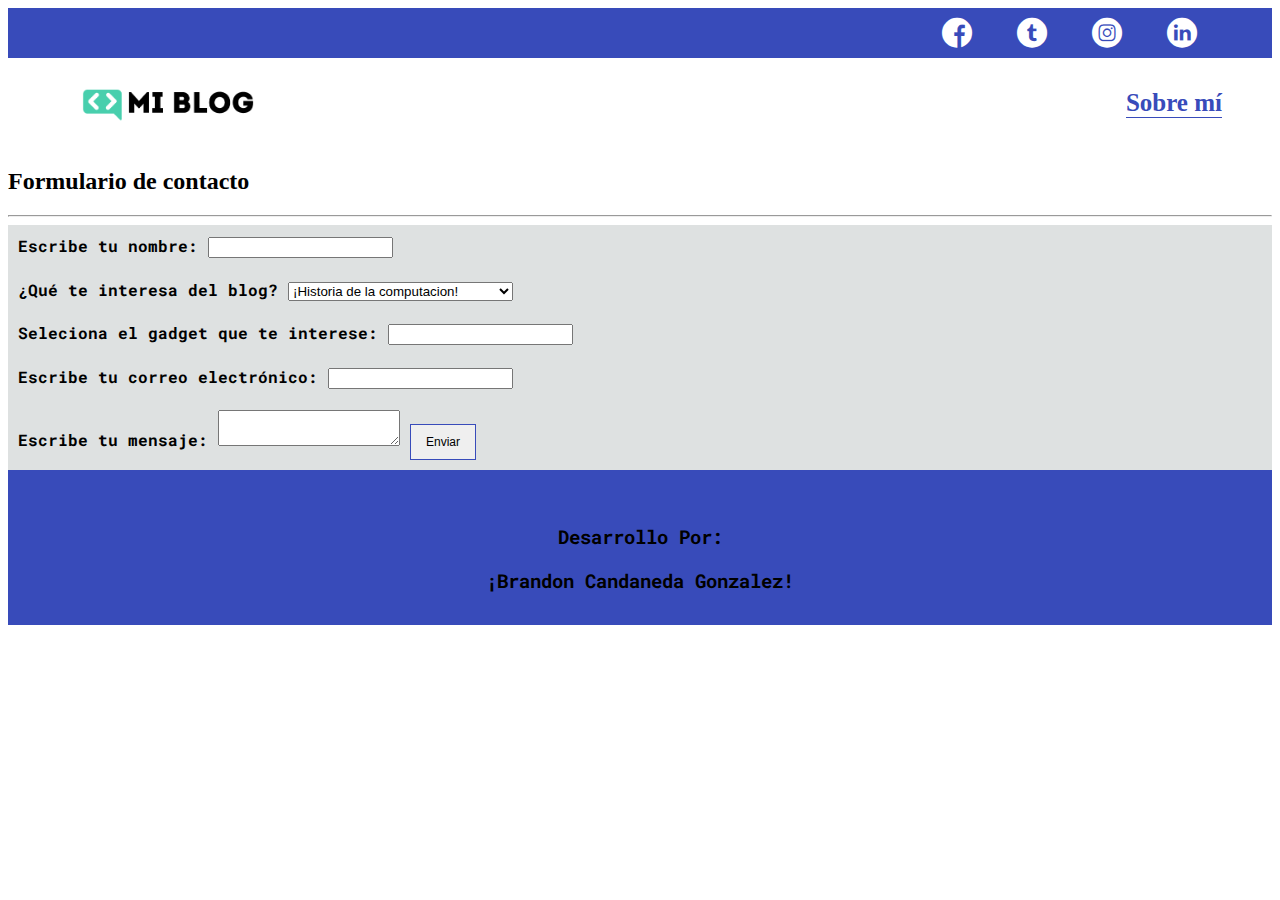
==== Ejercicio 2.0/Ejercicio 2/pages/contacto.html @ 72ac483e "Add files via upload" ====
<!DOCTYPE html>
<html lang="en">
<head>
    <meta charset="UTF-8">
    <meta name="viewport" content="width=device-width, initial-scale=1.0">
    <title> Contáctame</title>
    <link rel="stylesheet" type="text/css" href="../styles/main.css">
    <link rel="stylesheet" type="text/css" href="../styles/font/font/flaticon.css">
    
</head>
<body>
    <header>
        <section class="header-icons-container">
            <!-- Línea azul con iconos a redes sociales  -->
            <div class="icons">
                <a href="/"><span class="flaticon-001-facebook"></span></a>
                <a href="/"><span class="flaticon-002-twitter"></span></a>
                <a href="/"><span class="flaticon-011-instagram"></span></a>
                <a href="/"><span class="flaticon-010-linkedin"></span></a>
                <a href="/"><span class="flaticon-002-youtube"></span></a>
            </div>
        </section>
        <nav>
            <!-- Línea Blanca con acceso al blog y pagina sobre mí -->
            <section class="logo-container">
                <a href="index.html"><img src="../assets/img/Logo-negro.png" alt="Logotipo del blog" ></a>
            </section>
            <section class="profile-link">
                <a href="../pages/aboutme.html">Sobre mí</a>
            </section>
        </nav>
    </header>
    <main>
        <h2>Formulario de contacto</h2>
        <hr>
        <form action="/" method="" autocomplete="on">
            <label for="nombre">Escribe tu nombre: </label>
            <input type="text" id="nombre" name="nombre"  autocomplete="on" required>
            <br><br>
            <!-- creacion  de una lista deesplegable -->
             <label for="intereses">¿Qué te interesa del blog?</label>
            <select name="interes" id="">interes
                <option value="historia">¡Historia de la computacion!</option>
                <option value="noticias">¡Últimas noticias!</option>
                <option value="Gadgets"> ¡Reseñas de los mejores gadgets!</option>
            </select>
            <br><br>
            <!-- Otra forma de crear una lista -->
             <label for="Seleciona">Seleciona el gadget que te interese:</label>
             <input list="gadgets">
             <datalist id="gadgets">
                <option value="smartwach">Smartwach</option>
                <option value="Weareables">Dispositivos vestibles</option>
                <option value="Gafas">Gafas de realidad aumentada</option>
             </datalist>
             <br><br>
            <label for="email">Escribe tu correo electrónico:</label>
            <input type="mail" id="mail" name="mail" autocomplete="on" required>
            <br><br>
            <label for="mensaje">Escribe tu mensaje: </label>
            <textarea name="mensaje" id="mensaje"></textarea>
            <button class="blog-button"  type="submit">
                Enviar
            </button>
        </form>
    </main>
    <main class="main">
    </main>
    <footer>
        <p>Desarrollo Por:</p>
        <p>¡Brandon Candaneda Gonzalez!</p>
    </footer>
</body>
</html>
---- Ejercicio 2.0/Ejercicio 2/styles/main.css ----
@import url(
    'https://fonts.googleapis.com/css2?family=Oswald&family=Pacifico&family=Poetsen+One&family=Roboto+Mono:ital,wght@0,100..700;1,100..700&family=Roboto+Slab:wght@100..900&display=swap'
);

:root {
    --color-primary: #384bba;
    --color-light: #175b9b;
    --color-black: #000000;
    --color-white: #ffffff;
    --color-gray:#011b1921;
    --font-medium: 1.4rem;
    --font-large: 1.6rem;
}

body {
    /*position: fixed;*/
    top: 0;
    left: 0;
    right: 0;
    bottom: 0;
}

a {
    text-decoration: none;
    color: var(--color-light);
}

header{
    width: 100%;
    height: 140px;
    display: grid;
    grid-template-rows: 1fr 1fr;
}

.header-icons-container {
    width: 100%;
    height: 50px;
    display: grid;
    background-color: var(--color-primary);
}
.header-icons-container .icons {
    width: 300px;
    height: auto;
    display: flex;
    align-items: center;
    justify-content: space-between;
    justify-self: end;
    margin-right: 50px;
}

header .icons span {
    color: var(--color-white);
}

nav {
    display: grid;
    grid-template-columns: 1fr 1fr;
    height: 90px;
}

nav .logo-container {
    margin-left: 50px;
}

nav .logo-container img{
    width: 220px;
    margin-top: 10px;
}

nav .profile-link{
    display: flex;
    align-items: center;
    justify-content: flex-end;
    margin-right: 50px;
}

nav .profile-link a {
    color: var(--color-primary);
    border-bottom: 1px solid var(--color-primary);
    font-weight: bold;
    font-size: 25px;
}

.main{
    display: grid;
    grid-template-columns: 1fr 4fr 1fr;
    height: 100%;
    background-image: url(../assets/img/post-1.png);
    background-position: center;
    background-repeat: no-repeat;
    background-size: cover;
}

.main section{
    display: grid;
    grid-column: 2;
    justify-items: right;
    height: 350px;
    margin-top: 80px;
}

.main-text {
    font-family: 'Roboto mono', monospace;
    font-size: 40px;
    font-weight: 700px;
    letter-spacing: 10px;
    color:aliceblue;
    text-align: center;
}

.main-button {
    width: 110px;
    height: 50px;
    background: var(--color-primary);
    display: grid;
    align-items: center;
}

.main-button a {
    font-weight: 700px;
    font-size: 18px;
    color: var(--color-white);
    box-shadow: -11px 13px -12px rgba(0, 0, 0, 1);

}

.main-button a button:hover {
background-color: var(--color-white);
transform: scale(1.1);
}

.blog-main {
    display: grid;
}

.blog-news-container {
    display: grid;
    background-color: #c5c7ca;
    padding: 0 50px 40px;
}

.blog-main-new {
    display: grid;
    grid-template-columns: 2fr 1fr;
    grid-template-rows: 2fr;
}

.blog-news-img-container {
    grid-column: 1;
}

.blog-news-img-container img {
    width: 85%;
}

.blog-news-info-container {
    grid-column: 2;
}

.blog-news.info-container p {
    margin-bottom: 35px;
}

.blog-posts-container p{
    margin-bottom: 35px;
}

.blog-button {
    border: 1px solid var(--color-primary);
    padding: 10px 15px;
    font-size: 12px;
    color: var(--color-black);
}
.blog-button:hover {
    border: 1px solid var(--color-white);
    color: var(--color-white);
    background-color: var(--color-primary);
}
.blog-posts-container .post-container{
    display: inline-block;
    padding-left: 10px;
    max-width: 30%;
    margin-bottom: 50px;
}
.blog-posts-container .post-container img{
    width: 50%;
}
.blog-posts-container .post-container p{
    font-family: 'Roboto mono', monospace;
    margin-bottom: 35px;
}
.blog-posts-container .post-container p:nth-child(2){
    font-weight: bold;
    color: var(--color-primary);
    font-size: larger;
}
footer{
    width: 100%;
    height: 120px;
    background-color: var(--color-primary);
    border-top: 35px solid var(--color-primary);
    text-align: center;
}
footer p{
    font-family: 'Roboto mono', monospace;
    font-size: larger;
    font-weight: bold;
    color:var(--color-white)
    margin-top 30px;
}
.contact-main-container {
    width: 100%;
    background-color: var(--color-contact2);
    text-align: center;
    padding-bottom: 50px;
    font-family: 'Roboto mono', monospace;
}

.contact-main-container div {
    display: inline-block;
    width: 49.5%;
    background-color: var(--color-contact2);
    font-family: 'Roboto mono', monospace;
}

.contact-main-container div a {
    border-bottom: 1px solid var(--color-black);
    padding-bottom: 5px;
    font-family: 'Roboto mono', monospace;
}

.contact-main-container .contact-left, .contact-right {
    text-align: initial;
    margin-top: 85px;
    font-family: 'Roboto mono', monospace;
    box-sizing: border-box;
    margin: 0;
}

.contact-main-container img {
    width: 100px;
}

.profile-main-container {
    padding: 70px 40px;
    background-color: var(--color-black);
    margin-bottom: 50px;
    font-family: 'Roboto mono', monospace;
}

.profile-main-container img {
    width: 200px;
    margin-right: 30px;
}

.profile-main-container .profile-container {
    display: flex;
}

.profile-main-projects {
    padding: 0 50px 40px;
}

.profile-main-projects h3 {
    border-bottom: 1px solid var(--color-gray);
    padding-bottom: 35px;
    text-align: center;
    font-family: 'Roboto mono', monospace;
}

.projects-main-container {
    display: grid;
    grid-template-columns: 1fr 1fr 1fr;
}

.project-container {
    padding: 0 5px;
    font-family: 'Roboto mono', monospace;
}

.footer-contact{
    display: inline-block;
    height: 200px;
    width: 200px;
}
.footer-contact img{
    max-width: 30%;
}
.aboutme-footer{
    height: 500px;

}

form{
    padding: 10px;
    font-family: 'Roboto mono', monospace;
    background-color:var(--color-gray) ;
}

label {
    font-weight: bold;
}
.fcontact{
    border: 1px solid var(--color-black);
    border-radius: 10px;

}
---- Ejercicio 2.0/Ejercicio 2/styles/font/font/flaticon.css ----
/*
  	Flaticon icon font: Flaticon
  	Creation date: 20/12/2018 09:27
  	*/

@font-face {
  font-family: "Flaticon";
  src: url("./Flaticon.eot");
  src: url("./Flaticon.eot?#iefix") format("embedded-opentype"),
       url("./Flaticon.woff") format("woff"),
       url("./Flaticon.ttf") format("truetype"),
       url("./Flaticon.svg#Flaticon") format("svg");
  font-weight: normal;
  font-style: normal;
}

@media screen and (-webkit-min-device-pixel-ratio:0) {
  @font-face {
    font-family: "Flaticon";
    src: url("./Flaticon.svg#Flaticon") format("svg");
  }
}

[class^="flaticon-"]:before, [class*=" flaticon-"]:before,
[class^="flaticon-"]:after, [class*=" flaticon-"]:after {   
  font-family: Flaticon;
        font-size: 30px;
font-style: normal;
margin-left: 20px;
}

.flaticon-001-facebook:before { content: "\f100"; }
.flaticon-002-twitter:before { content: "\f101"; }
.flaticon-003-whatsapp:before { content: "\f102"; }
.flaticon-004-groupme:before { content: "\f103"; }
.flaticon-005-kik:before { content: "\f104"; }
.flaticon-006-skype:before { content: "\f105"; }
.flaticon-007-periscope:before { content: "\f106"; }
.flaticon-008-youtube:before { content: "\f107"; }
.flaticon-009-itunes:before { content: "\f108"; }
.flaticon-010-linkedin:before { content: "\f109"; }
.flaticon-011-instagram:before { content: "\f10a"; }
.flaticon-012-messenger:before { content: "\f10b"; }
.flaticon-013-twitter-1:before { content: "\f10c"; }
.flaticon-014-snapchat:before { content: "\f10d"; }
.flaticon-015-reddit:before { content: "\f10e"; }
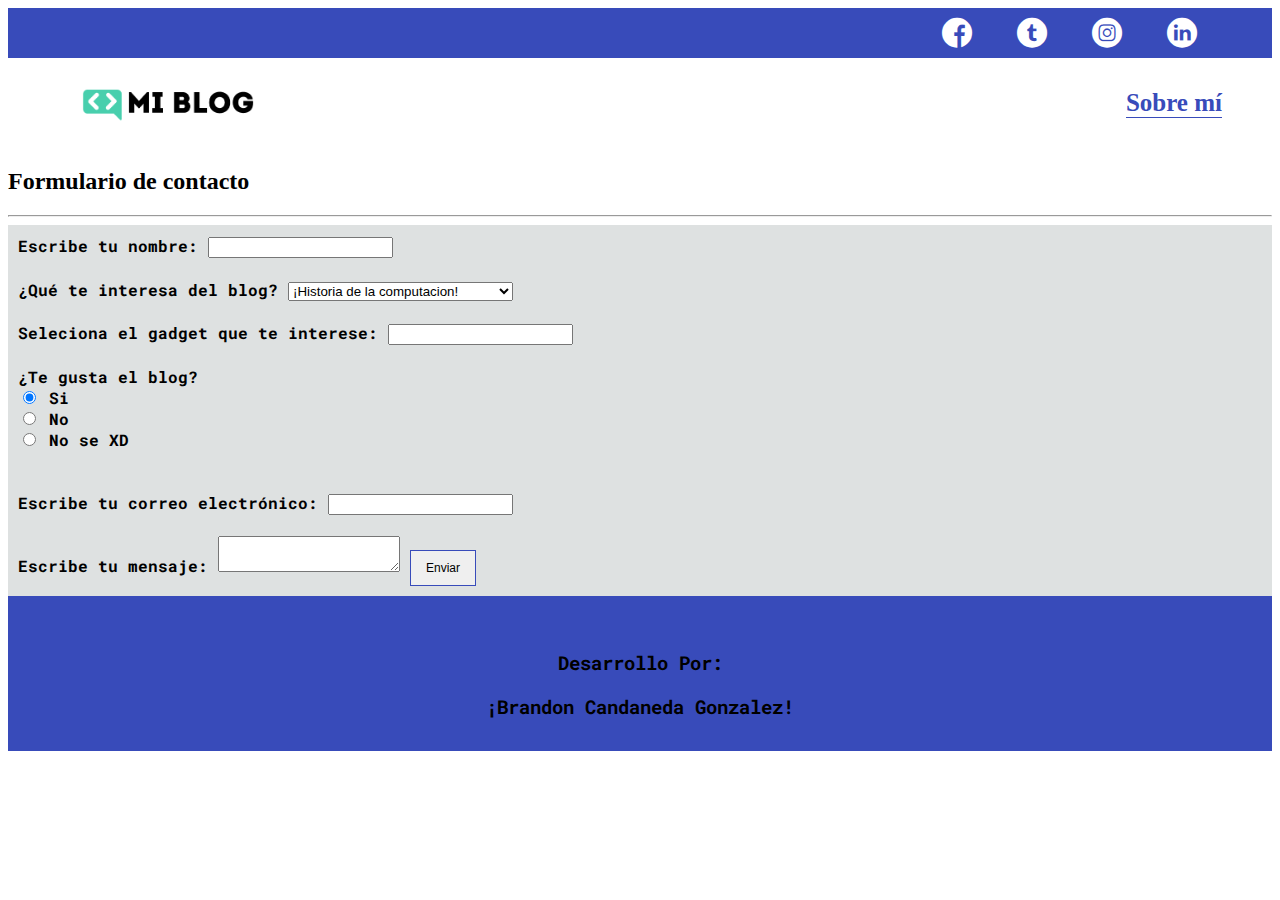
==== commit bc9ab8f1: "Add files via upload" ====
--- a/Ejercicio 2.0/Ejercicio 2/pages/contacto.html
+++ b/Ejercicio 2.0/Ejercicio 2/pages/contacto.html
@@ -54,6 +54,20 @@
                 <option value="Gafas">Gafas de realidad aumentada</option>
              </datalist>
              <br><br>
+            <!-- Botones de opciono radio de boton -->
+            <label for="¿Te gusta este blog?">¿Te gusta el blog?</label>
+            <br>
+            <input type="radio" name="gusto1" id="si" value="SÍ" checked>
+            <label for="si">Si</label>
+            <br>
+            <input type="radio" name="gusto2" id="no" value="no">
+            <label for="no">No</label>
+            <br>
+            <input type="radio" name="gusto" id="si" value="no_se">
+            <label for="No_se">No se XD</label>
+            <br>
+            <br><br>
+
             <label for="email">Escribe tu correo electrónico:</label>
             <input type="mail" id="mail" name="mail" autocomplete="on" required>
             <br><br>
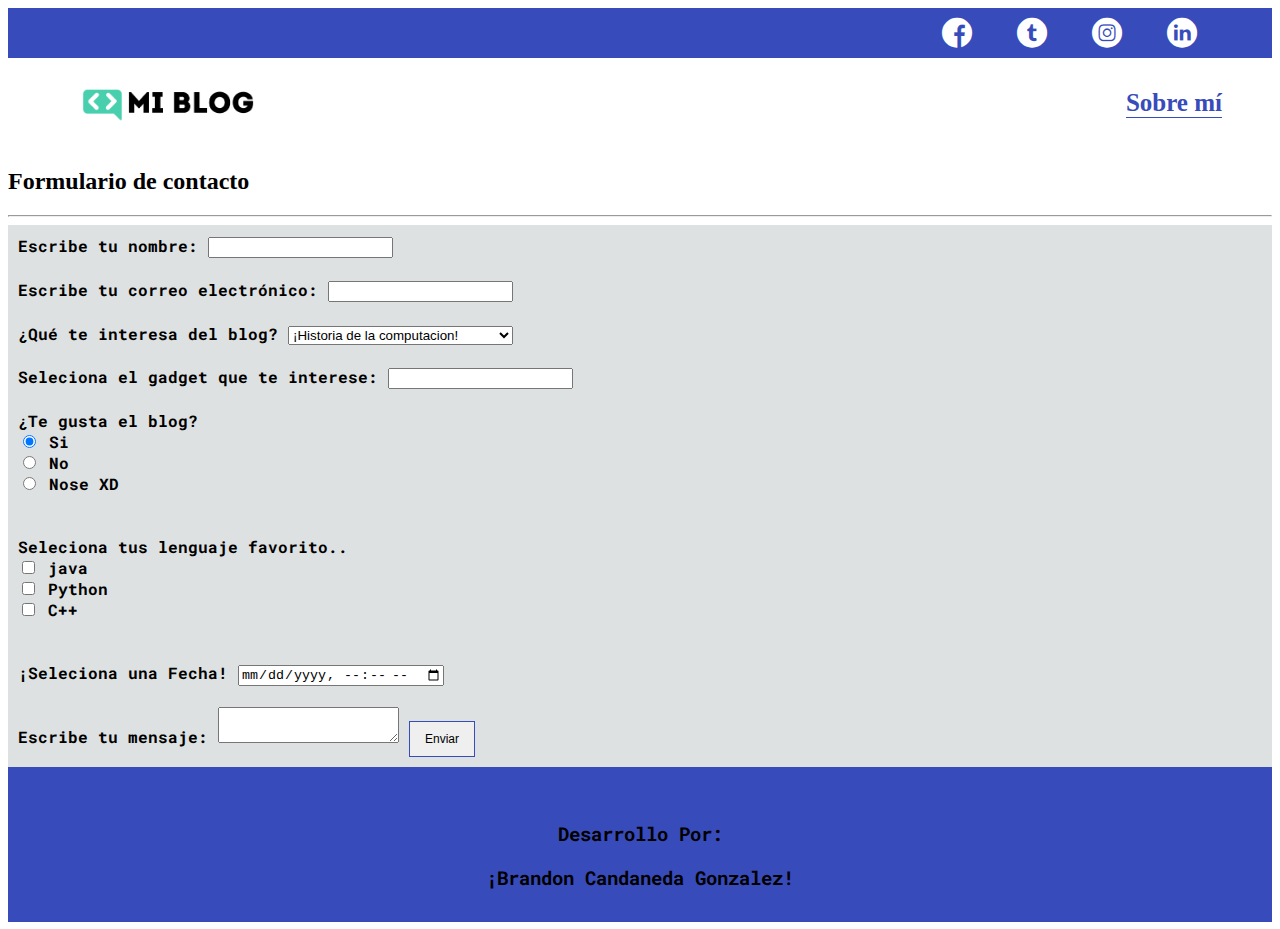
==== commit 6f3e8f17: "Add files via upload" ====
--- a/Ejercicio 2.0/Ejercicio 2/pages/contacto.html
+++ b/Ejercicio 2.0/Ejercicio 2/pages/contacto.html
@@ -37,6 +37,9 @@
             <label for="nombre">Escribe tu nombre: </label>
             <input type="text" id="nombre" name="nombre"  autocomplete="on" required>
             <br><br>
+            <label for="email">Escribe tu correo electrónico:</label>
+            <input type="mail" id="mail" name="mail" autocomplete="on" required>
+            <br><br>
             <!-- creacion  de una lista deesplegable -->
              <label for="intereses">¿Qué te interesa del blog?</label>
             <select name="interes" id="">interes
@@ -64,13 +67,22 @@
             <label for="no">No</label>
             <br>
             <input type="radio" name="gusto" id="si" value="no_se">
-            <label for="No_se">No se XD</label>
+            <label for="No_se">Nose XD</label>
             <br>
             <br><br>
+            <!-- Casilla de verificaion o check box -->
+             <label for="lenguaje">Seleciona tus lenguaje favorito..</label><br>
+             <input type="checkbox" id="leng1" value="java">
+             <label for="leng1">java</label><br>
+             <input type="checkbox" id="leng2" value="java">
+             <label for="leng">Python</label><br>
+             <input type="checkbox" id="leng3" value="java">
+             <label for="leng">C++</label><br>
+             <br><br>
+             <label for="calendario">¡Seleciona una Fecha!</label>
+             <input type="datetime-local" name="calendario" id="calendario">
+             <br><br>
 
-            <label for="email">Escribe tu correo electrónico:</label>
-            <input type="mail" id="mail" name="mail" autocomplete="on" required>
-            <br><br>
             <label for="mensaje">Escribe tu mensaje: </label>
             <textarea name="mensaje" id="mensaje"></textarea>
             <button class="blog-button"  type="submit">
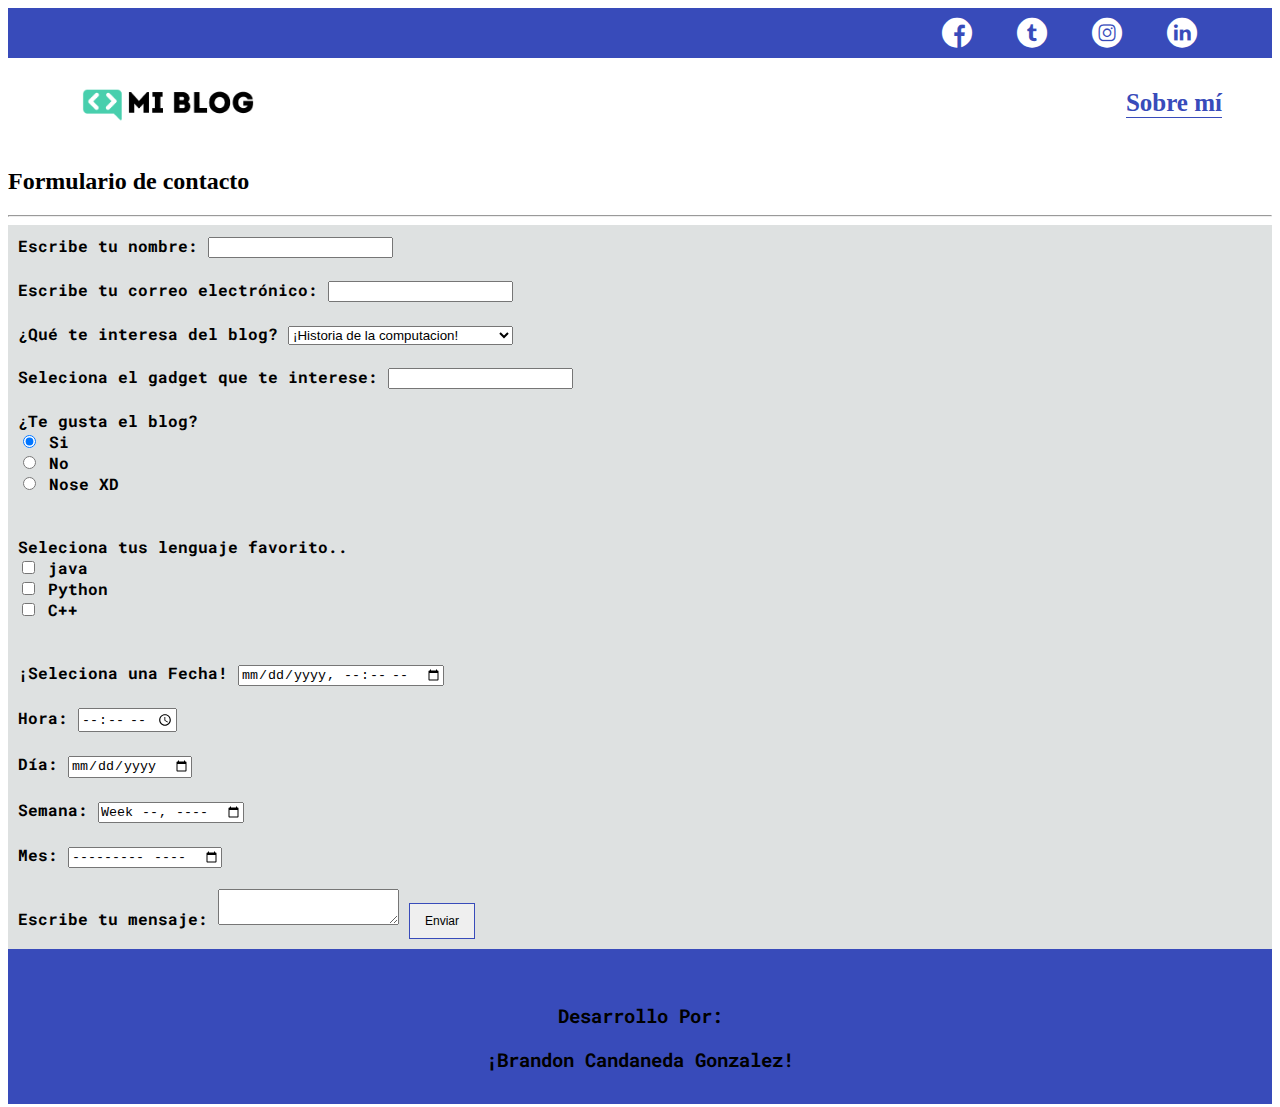
==== commit c1dcfad7: "Add files via upload" ====
--- a/Ejercicio 2.0/Ejercicio 2/pages/contacto.html
+++ b/Ejercicio 2.0/Ejercicio 2/pages/contacto.html
@@ -6,7 +6,6 @@
     <title> Contáctame</title>
     <link rel="stylesheet" type="text/css" href="../styles/main.css">
     <link rel="stylesheet" type="text/css" href="../styles/font/font/flaticon.css">
-    
 </head>
 <body>
     <header>
@@ -41,7 +40,7 @@
             <input type="mail" id="mail" name="mail" autocomplete="on" required>
             <br><br>
             <!-- creacion  de una lista deesplegable -->
-             <label for="intereses">¿Qué te interesa del blog?</label>
+            <label for="intereses">¿Qué te interesa del blog?</label>
             <select name="interes" id="">interes
                 <option value="historia">¡Historia de la computacion!</option>
                 <option value="noticias">¡Últimas noticias!</option>
@@ -49,14 +48,14 @@
             </select>
             <br><br>
             <!-- Otra forma de crear una lista -->
-             <label for="Seleciona">Seleciona el gadget que te interese:</label>
-             <input list="gadgets">
-             <datalist id="gadgets">
+            <label for="Seleciona">Seleciona el gadget que te interese:</label>
+            <input list="gadgets">
+            <datalist id="gadgets">
                 <option value="smartwach">Smartwach</option>
                 <option value="Weareables">Dispositivos vestibles</option>
                 <option value="Gafas">Gafas de realidad aumentada</option>
-             </datalist>
-             <br><br>
+            </datalist>
+            <br><br>
             <!-- Botones de opciono radio de boton -->
             <label for="¿Te gusta este blog?">¿Te gusta el blog?</label>
             <br>
@@ -71,17 +70,39 @@
             <br>
             <br><br>
             <!-- Casilla de verificaion o check box -->
-             <label for="lenguaje">Seleciona tus lenguaje favorito..</label><br>
-             <input type="checkbox" id="leng1" value="java">
-             <label for="leng1">java</label><br>
-             <input type="checkbox" id="leng2" value="java">
-             <label for="leng">Python</label><br>
-             <input type="checkbox" id="leng3" value="java">
-             <label for="leng">C++</label><br>
-             <br><br>
-             <label for="calendario">¡Seleciona una Fecha!</label>
-             <input type="datetime-local" name="calendario" id="calendario">
-             <br><br>
+            <label for="lenguaje">Seleciona tus lenguaje favorito..</label><br>
+            <input type="checkbox" id="leng1" value="java">
+            <label for="leng1">java</label><br>
+            <input type="checkbox" id="leng2" value="java">
+            <label for="leng">Python</label><br>
+            <input type="checkbox" id="leng3" value="java">
+            <label for="leng">C++</label><br>
+            <br><br>
+            <label for="calendario">¡Seleciona una Fecha!</label>
+            <input type="datetime-local" name="calendario" id="calendario">
+            <br><br>
+
+            <!-- Otro tipo de calendario:Para mostrar unicamente hora -->
+            <label for="hora">Hora:</label>
+            <input type="time" name="hora" id="hora">
+            <br><br>
+            <!-- Otro tipo de calendario:Para mostrar unicamente dia -->
+            <label for="dia">Día:</label>
+            <input type="date" name="fecha" id="fecha">
+            <br><br>
+            <!-- Otro tipo de calendario:Para mostrar unicamente para semana -->
+            <label for="semna">Semana:</label>
+            <input type="week" name="Semana" id="semana">
+            <br><br>
+            <!-- Otro tipo de calendario:Para mostrar unicamente para mes-->
+            <label for="Mes">Mes:</label>
+            <input type="month" name="mes" id="mes">
+            <br><br>
+
+
+
+
+
 
             <label for="mensaje">Escribe tu mensaje: </label>
             <textarea name="mensaje" id="mensaje"></textarea>
